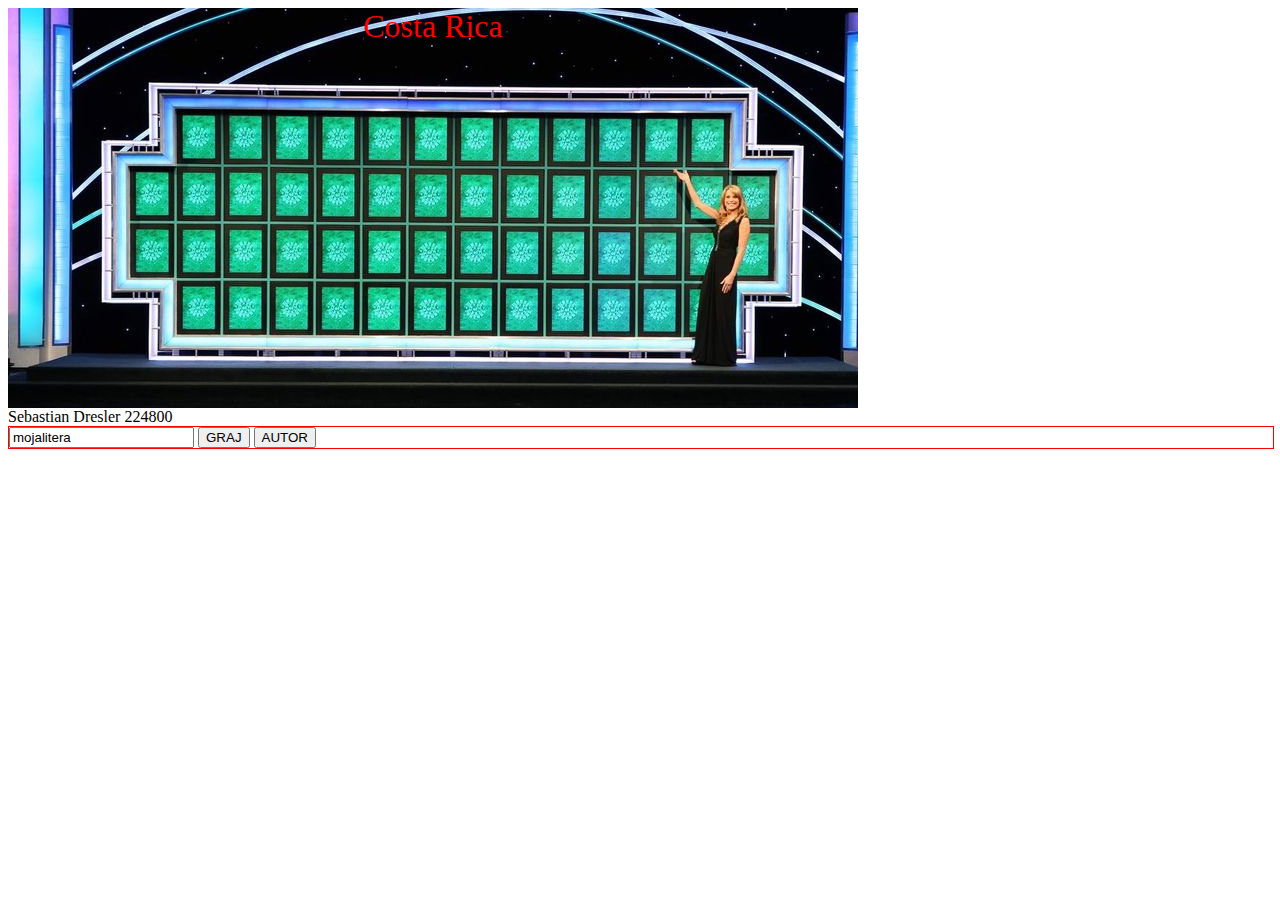
==== fortuna/kf.htm @ 07ea813b "added first fortune" ====
<!doctype html>
<!--
CSS JS JSON PETLE TWORZENIE ELEMENTOW WKLADANIE ELEMENTOW SPRAWDZENIE TEKSTU ETC
WIEDZA :
https://www.w3schools.com/js/js_htmldom_eventlistener.asp

KOLO FORTUNY
tło pod spodem (css background image, background position , background size)
dwa przyciski tworzone funkcją Start Game : jeden start drugie Autor
Start zaczyna gre A
Autor : Fixed div szer/wys 60% 60% , prawy gorny rog zamknij, z informacją o autorze imie nazwisko numer albumu cos od siebie :)

GRA:
Na początku trzeba stworzyc ładne okienka pokazujace odgadywane losowo z JSONa słowo, proszę użyć róznych cssow np box-shadow każda litera to osobno stworzony np span.
Potem w polu tekstowym duzym wysrodkowanym pod hasłem prosimy uzytkownika o litere. Jeśli w haśle są takie litery to odkrywamy je.
Jeśli brak takiej litery to odejmuje od zyć 1 punkt.
Jeśli wszystkie litery odgadlismy to dodajemy uzytkownikowi 5 dodatkowych zyć i losujemy gre od początku.
W prawym gornym rogu pokazujemy liczbę zyć
-->

<html>

<head>
	<meta charset="UTF-8" />
	<link rel="stylesheet" type="text/css" href="style.css" />

</head>

<body>
	<div id="panstwa"></div>
	<div id="wrap">
		<input type="text" placeholder="wpisz litere" id="wpisz_litere" value="mojalitera" />
		<button id="graj" onclick="Sprawdz_Litery">GRAJ</button>
		<button id="autor" onclick="addElement">AUTOR</button>
	</div>
	<script type="text/javascript" src="countries.js"></script>
	<script type="text/javascript" src="fortuna.js"></script>
</body>

</html>
---- fortuna/style.css ----
#wrap{
    position: relative;
    float: left;
    width: 100%;
    border: 1px solid red;
}
#panstwa{
    width: 850px;
    height: 400px;
    color:red;
    font-size: xx-large;
    text-align: center;
    background-image: url("kolo.jfif");
}
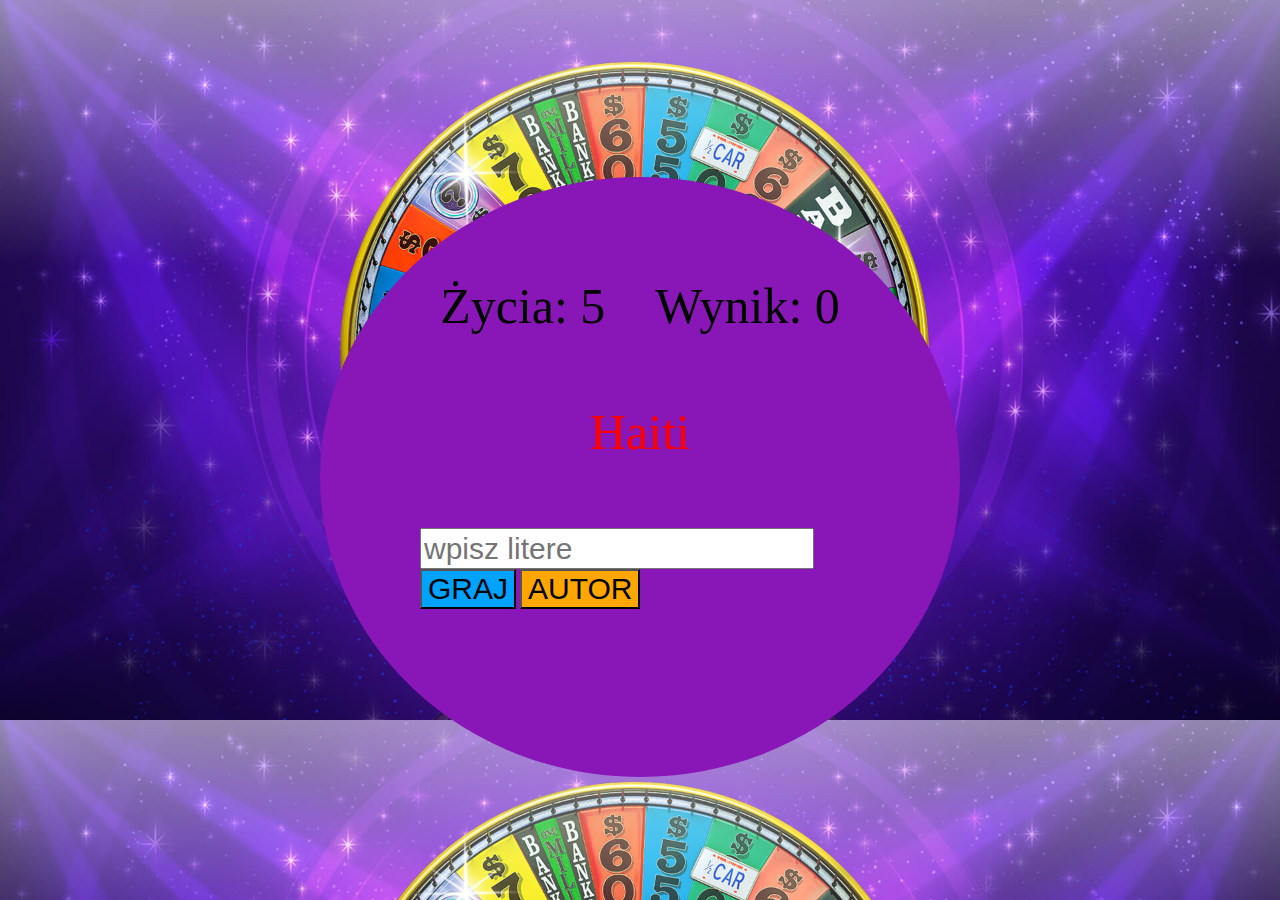
==== commit 06ce12b1: "edit fortune" ====
--- a/fortuna/kf.htm
+++ b/fortuna/kf.htm
@@ -27,12 +27,32 @@
 </head>
 
 <body>
-	<div id="panstwa"></div>
-	<div id="wrap">
-		<input type="text" placeholder="wpisz litere" id="wpisz_litere" value="mojalitera" />
-		<button id="graj" onclick="Sprawdz_Litery">GRAJ</button>
-		<button id="autor" onclick="addElement">AUTOR</button>
+	<div id="game">
+		<div id="scoreboard">
+			<div>
+				<span>Życia:</span>
+				<span id="numberOfLives"></span>
+			</div>
+			<div>
+				<span>Wynik:</span>
+				<span id="score"></span>
+			</div>
+		</div>
+
+		<div id="word">
+	
+		</div>
+
+		<div id="logic">
+			<input id="wpisz_litere" type="text" placeholder="wpisz litere" />
+
+			<button id="graj" onclick="check()">GRAJ</button>
+
+			<button id="autor" onclick="addElement()">AUTOR</button>
+		</div>
 	</div>
+
+
 	<script type="text/javascript" src="countries.js"></script>
 	<script type="text/javascript" src="fortuna.js"></script>
 </body>
--- a/fortuna/style.css
+++ b/fortuna/style.css
@@ -1,14 +1,77 @@
-#wrap{
-    position: relative;
-    float: left;
-    width: 100%;
-    border: 1px solid red;
+body{
+    background-image: url("kolo.jpg");
+    background-size: cover;
 }
-#panstwa{
-    width: 850px;
+
+#game{
+    position: absolute;
+    top: 53%;
+    left: 50%;
     height: 400px;
+    transform: translate(-50%, -50%);
+    border-radius: 50%;
+    padding: 100px;
+    width: fit-content;
+    background-color:#8916b6;
+    display: grid;
+}
+#word{
+    font-size: 50px;
     color:red;
-    font-size: xx-large;
     text-align: center;
-    background-image: url("kolo.jfif");
-}+}
+
+#scoreboard {
+    display: grid;
+    grid-template-columns: auto auto;
+    column-gap: 50px;
+    margin: 0 auto;
+    font-size: 50px;
+    color: black;
+}
+
+#close {
+    position: absolute;
+    right: 15px;
+    top: 15px;
+    display:inline-block;
+    padding:5px 5px;
+}
+
+#about{
+    position: absolute;
+    left: 15px;
+    top: 40%;
+    top: 50%;
+    left: 50%;
+    transform: translate(-50%, -50%);
+}
+
+#aut{
+    position: absolute;
+    top: 50%;
+    left: 50%;
+    width: 60%;
+    height: 60%;
+    font-size: 50px;
+    border-radius: 10px;
+    transform: translate(-50%, -50%);
+    background-color: rgb(200, 255, 0);
+    color: black;
+    text-align: center;
+}
+
+#graj{
+    font-size: 30px;
+    background-color: rgb(0, 162, 255);
+}
+
+#autor{
+    font-size: 30px;
+    background-color: rgb(255, 166, 0);
+}
+
+#wpisz_litere{
+    height: 35px;
+    font-size: 30px;
+}
